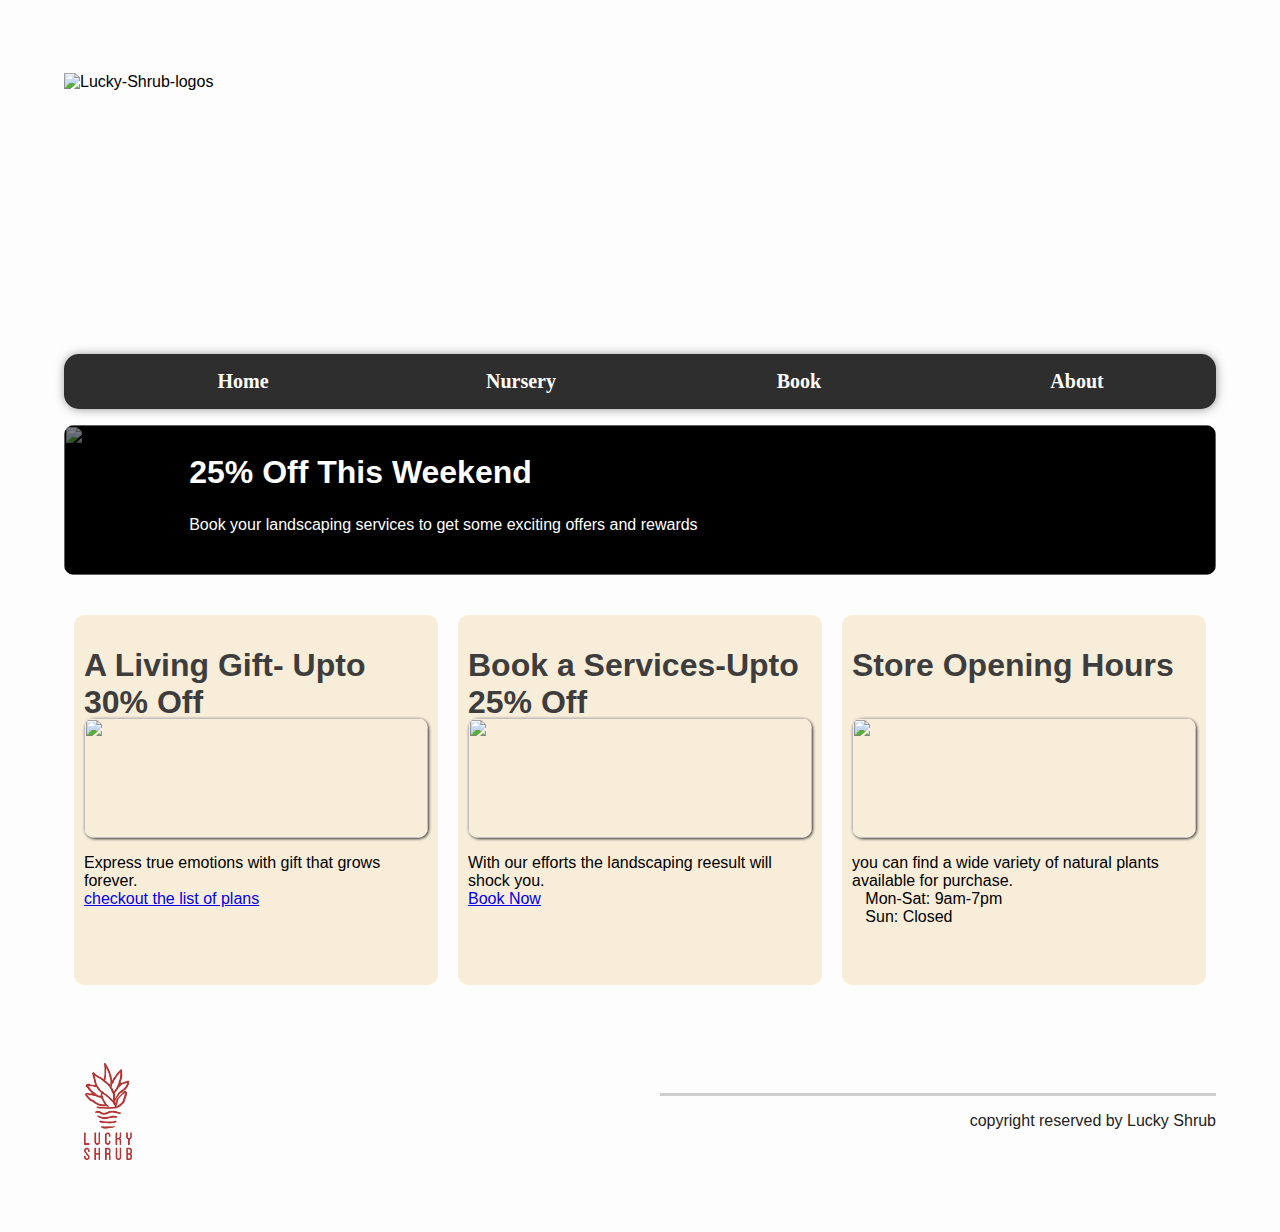
==== index.html @ f5db47b9 "First Commit" ====
<!DOCTYPE html>
<html lang="en">
  <head>
    <meta charset="UTF-8" />
    <meta name="viewport" content="width=device-width, initial-scale=1.0" />

    <title>Lucky Shrub</title>
    <meta
      name="description"
      content="Lucky Shrub is a medium-sized garden design firm that specializes in garden design and creation, maintenance and landscaping."
    />
    <meta name="author" content="Lucky Shrub" />

    <link rel="stylesheet" href="style.css" />
  </head>
  <body>
    <header>
      <img
        src="/Practice/coursera-website-1/logo/Lucky-Shrub-logos/Asset 2@3x.png"
        alt="Lucky-Shrub-logos"
      />
    </header>
    <nav>
      <ul>
        <li>
          <a href="index.html">Home</a>
          <a href="">Nursery</a>
          <a href="">Book</a>
          <a href="">About</a>
        </li>
      </ul>
    </nav>
    <main>
      <section>
        <article class="fir-row">
          <a href="booking.html">
            <img
              src="https://media.architecturaldigest.com/photos/62ec2e4087c78ee9bea1d0b6/16:9/w_2560%2Cc_limit/0118-AD-CARU03-01.jpg"
              alt=""
            />
            <h1>25% Off This Weekend</h1>
            <p>
              Book your landscaping services to get some exciting offers and
              rewards
            </p></a
          >
        </article>
      </section>
      <section id="sec-row">
        <article>
          <h1>A Living Gift- Upto 30% Off</h1>
          <img
            src="https://www.chandigarhhelp.com/wp-content/uploads/2022/02/Top-Plant-Nursery-in-Mohali-1024x512.jpg"
            alt=""
          />
          <p>
            Express true emotions with gift that grows forever.<br /><a
              href="nursery.html"
              >checkout the list of plans</a
            >
          </p>
        </article>
        <article>
          <h1>Book a Services-Upto 25% Off</h1>
          <img
            src="https://businessesranker.com/wp-content/uploads/2022/10/Landscaping-Companies.webp"
            alt=""
          />
          <p>
            With our efforts the landscaping reesult will shock you.<br /><a
              href="booking.html"
              >Book Now</a
            >
          </p>
        </article>
        <article>
          <h1>Store Opening Hours</h1>
          <img
            src="https://empire-s3-production.bobvila.com/articles/wp-content/uploads/2022/04/inspect-houseplants.jpg"
            alt=""
          />
          <p>
            you can find a wide variety of natural plants available for
            purchase.<br />
            &nbsp;&nbsp;&nbsp;Mon-Sat: 9am-7pm<br />
            &nbsp;&nbsp;&nbsp;Sun: Closed
          </p>
        </article>
      </section>
      <footer>
        <div id="l-img">
          <img src="logo/Lucky-Shrub-logos/Asset 1@3x.png" alt="" />
        </div>
        <div id="text">
          <p>copyright reserved by Lucky Shrub</p>
        </div>
      </footer>
    </main>
  </body>
</html>
---- style.css ----
/* *{
  margin: 0;
  padding: 0;
  box-sizing: border-box;
  font-family:'Gilroy';
  
} */

body{
 background-color: rgb(253, 253, 253);
 font-family:'Franklin Gothic Medium', 'Arial Narrow', Arial, sans-serif;
 margin-top: 3rem;
 margin-bottom: 3rem;
 margin-left: 5%;
 margin-right: 5%;
}
header>img {
  height: 15em;
  display: block;
  margin-left: auto;
  margin-right: auto;
  padding-top: 25px;
  padding-bottom: 25px;
}

nav{
  padding-top: .01rem;
  padding-bottom: .01rem;
  background-color: rgb(46, 46, 46);
  margin-top: 1em;
  margin-bottom: 1em;
  box-shadow: .5px .5px 10px rgba(56, 56, 56, 0.507);
  border-radius: 15px;
}
nav ul{
  text-align: center;
  list-style: none;
}
nav>ul>li{
  display: flex;
}
nav>ul>li>a{
  flex: 1;
  color:white;
  font-weight: bold;
  text-decoration: none;
  font-family: 'Times New Roman', Times, serif;
  font-size: 20px;
}

nav>ul>li>a:hover{
  color:antiquewhite
}
section {
  display: flex;
  
}
article{
  flex: 1;
}

footer>div>img{
  width:3em;
}
footer{
  margin-top: 3em;
  display: flex;
}
footer>div{
  flex: 1;
}

section:first-child{
  overflow: hidden;
  border-radius: 10px;
  align-items: center;
  position: relative;
  margin-bottom: 30px;
  display: flex;
  background-color: black;
}
.fir-row img{
  height: 150px;
  width: 100%;
  object-fit: cover;
  display: block;
  position: relative;
  opacity: 50%;
}
section:first-child:hover{
  opacity: 70%;
}
.fir-row h1{
  color: rgb(255, 255, 255);
  text-align: left;
  padding-left: 10px;
  position: absolute;
  top: 5%;
  left: 10%;
  font-family:Verdana, Geneva, Tahoma, sans-serif;
  font-size: 2rem;
  text-shadow: 2px 2px 5px black;
}
.fir-row p{
  color: rgb(255, 255, 255);
  text-align: left;
  padding-left: 10px;
  position: absolute;
  font-family:Verdana, Geneva, Tahoma, sans-serif;
  top: 50%;
  left:10%;
  font-size: 1rem;
  text-shadow: 2px 2px 5px black;
}
#sec-row>article{
  display: flex;
  flex-direction: column;
  background-color: rgba(247, 233, 209, 0.822);
  margin: 10px;
  height: 350px;
  padding: 10px;
  border-radius: 10px;
  font-family:'Trebuchet MS', 'Lucida Sans Unicode', 'Lucida Grande', 'Lucida Sans', Arial, sans-serif;
}
#sec-row>article:hover {
  background-color: rgba(204, 179, 137, 0.822);
}
#sec-row>article>img{
height: 120px;
width: 100%;
object-fit: cover;
border-radius: 10px;
flex:1fr;
box-shadow: 1px 1px 3px rgb(56, 56, 56);
}
#sec-row>article>h1{
  height: 50px;
  color: rgb(61, 61, 61);
  font-weight: bolder;
  
}
#sec-row>article>p{
  flex: 1;
  overflow: hidden;
  text-overflow:ellipsis;
}
#sec-row>article>p:hover{
  overflow: visible;
}
footer{
  display: flex;
}
#l-img{
  flex: 1fr;
  
  padding: 20px;
}
#text{
  border-top:solid 3px rgb(206, 206, 206) ;
  margin-top: 50px;
  flex: 10fr;
  text-align: right;
  color: rgb(34, 34, 34);
  
  font-family:'Trebuchet MS', 'Lucida Sans Unicode', 'Lucida Grande', 'Lucida Sans', Arial, sans-serif;

}
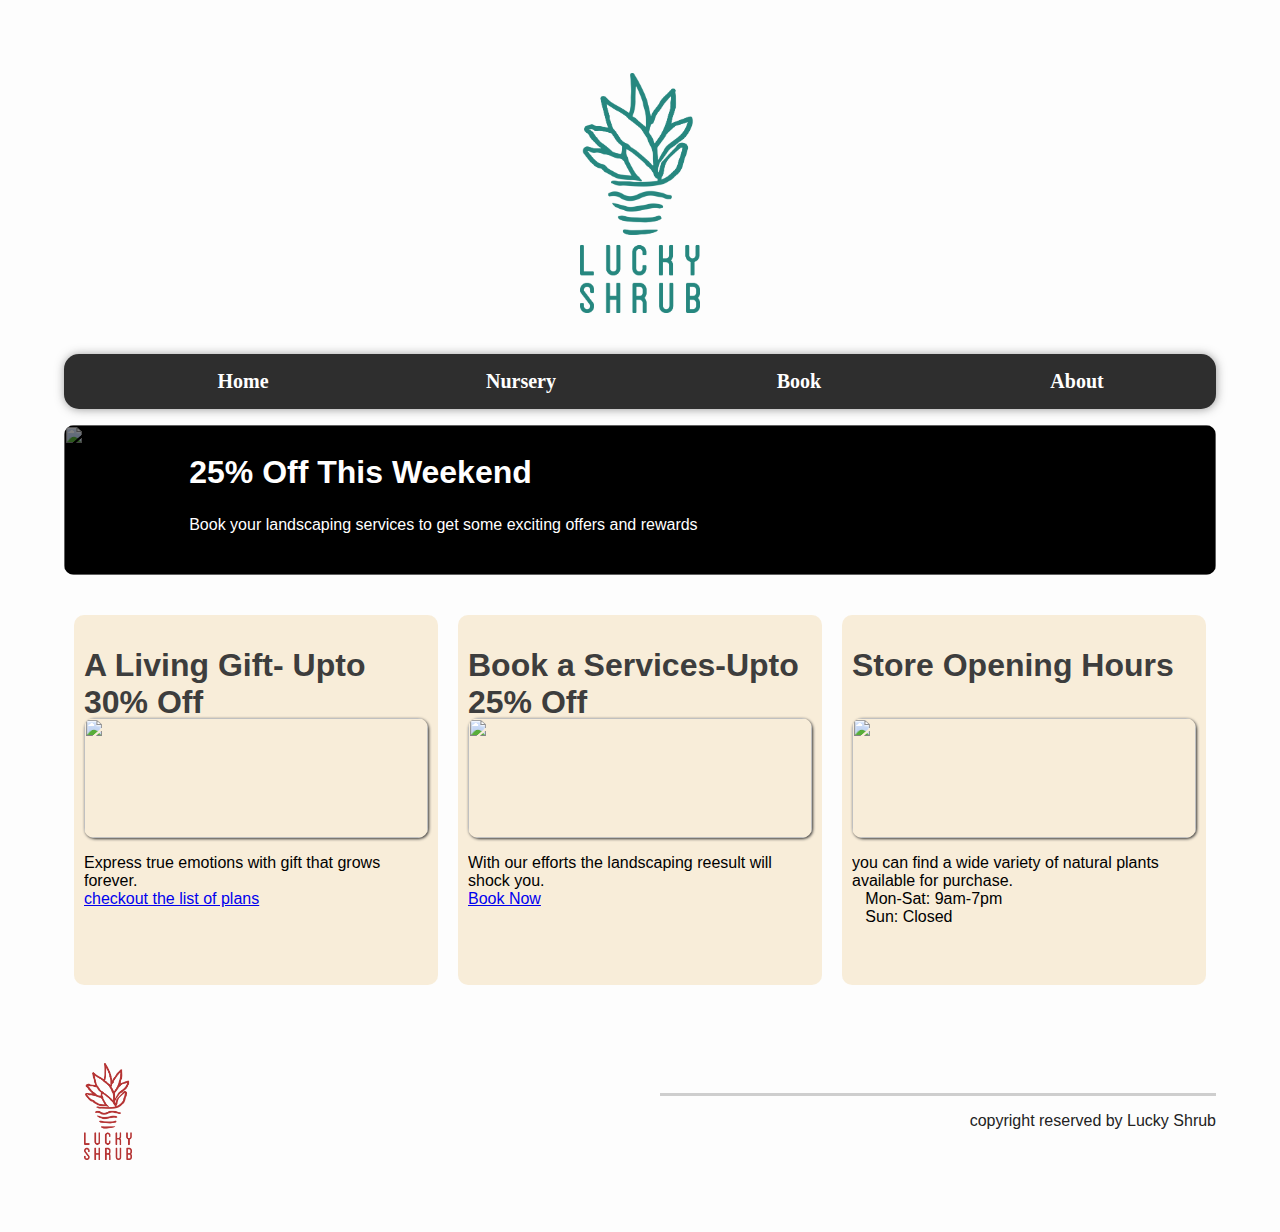
==== commit 5523ebbb: "commit" ====
--- a/index.html
+++ b/index.html
@@ -16,7 +16,7 @@
   <body>
     <header>
       <img
-        src="/Practice/coursera-website-1/logo/Lucky-Shrub-logos/Asset 2@3x.png"
+        src="/logo/Lucky-Shrub-logos/Asset 2@3x.png"
         alt="Lucky-Shrub-logos"
       />
     </header>
